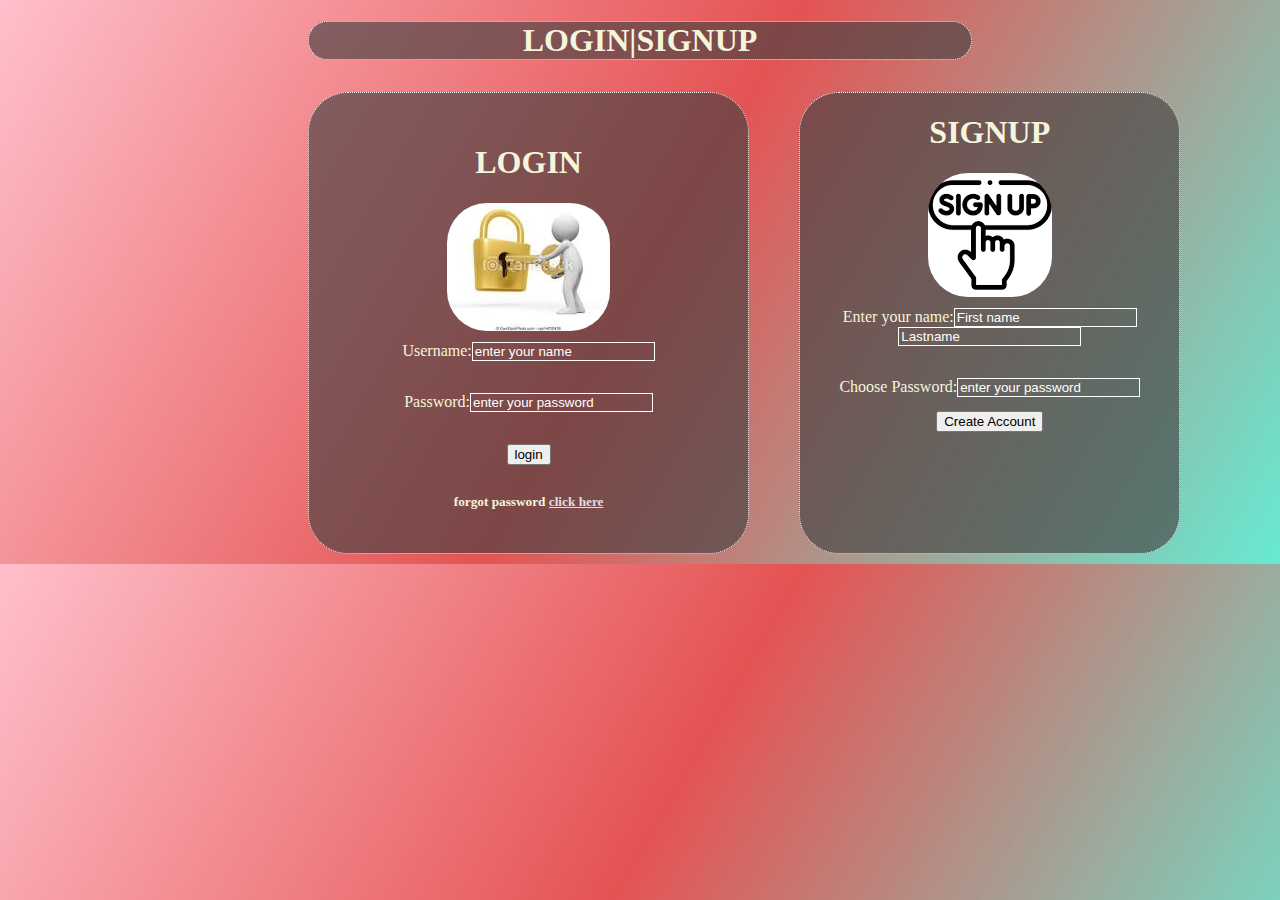
==== loginpage.html @ 16392311 "Add files via upload" ====
<!DOCTYPE html>
<html lang="en">
<head>
    <meta charset="UTF-8">
    <meta http-equiv="X-UA-Compatible" content="IE=edge">
    <meta name="viewport" content="width=device-width, initial-scale=1.0">
    <title>LOGIN</title>
    <link rel="icon" href="locked-padlock.png">
    <link rel="stylesheet" href="loginstyle.css">
</head>
<body> <h1 id="ls">LOGIN|SIGNUP </h1>
    <div id="login">
        <h1>LOGIN</h1>
        <img src="[data-uri]" alt="">
        <div >
            <form action="">
                <div class="margin"> <label for="name"> Username:</label><input type="text" placeholder="enter your name" id="name" required></label>
                </div>
               <br>
               <div class="margin"> 
                  <label for="password"> Password:</label><input type="password" placeholder="enter your password" id="password" required></label>
                </div>
                  <br> <div class="margin"> 
                    <button type="submit" id=""button>login</button></div>
           </form>
           <h5>forgot password <a href="forgot.html"> click here</a></h5>
        </div></div>



















         <div id="submit">
            <div id="sim">    <h1>SIGNUP</h1>
                <img src="[data-uri]" alt="">
                     <form action="">
                        <div class="margin">
     Enter your name:<label for="name"></label><input type="text" placeholder="First name" id="name" required></label> 
               <label for="name"> </label><input type="text" placeholder="Lastname" id="name" required></label>
   <br></div></div>
           
        <br><div class="margin">
                Choose Password:<label for="password"></label><input type="password" placeholder="enter your password" id="password" required></label>
                  <br></div><div class="margin">
     <button type="submit" id=""button>Create Account</button>
    </div>
            </form>


         </div>
    
</body>
</html>
---- loginstyle.css ----
body{
    background-image: linear-gradient(300deg, rgba(85, 232, 205, 0.896), rgb(229, 83, 83), pink);

    background-size:cover ;
}
#login{
    align-self: center;
    text-align: center;
    background-color: rgba(67, 64, 64, 0.641);
    float: left;
    width:30%;
    margin-left: 300px;
    margin-right: 50px;
    margin-top: 10px;
    height: 400px;
    padding: 30px;
    margin-bottom: 10px;
    border:1px dotted white;
    border-radius: 40px;
    font-weight: 500;
    font-family: cursive;
    color: beige;
    box-sizing: content-box;
}
#login:hover{
    transform: scale(1.1);
}
#submit:hover{
    transform: scale(1.1);
}

#button:hover{
    background-color:rgba(202, 212, 145, 0.641);
    
}
#button:link{
    background-color:rgba(219, 146, 195, 0.641);
    
}
button:visited{
    background-color:rgba(236, 18, 25, 0.641);
    border-radius: 50px;
}
#ls{
    border:1px dotted white;
   background-color: rgba(67, 64, 64, 0.641);
   text-align: center;
   margin-left: 300px;
   margin-right: 300px;
   font-family: cursive;
   color: beige;
   border-radius: 40px;
}#submit{
    text-align: center;
    align-self: center;
    background-color: rgba(67, 64, 64, 0.641);
    float: left;
    width:30%;
    margin: 0px;
    margin-top: 10px;
    height:460px;
    border:1px dotted white;
   border-radius: 10px;
   font-family: cursive;
   color: beige;
   border-radius: 40px;
   
}

.margin{
    text-align: center;

padding: 7px;
}
input{
    background-color: transparent;
   color: white;
    border: 1px solid white;
    
}

img{
    border-radius: 40px; 
}
::placeholder {
    color: white;
  }

  input:hover::placeholder {
    color: black;
    background-color: beige;
  }
  a{
    color:#dfdfe2;
  }
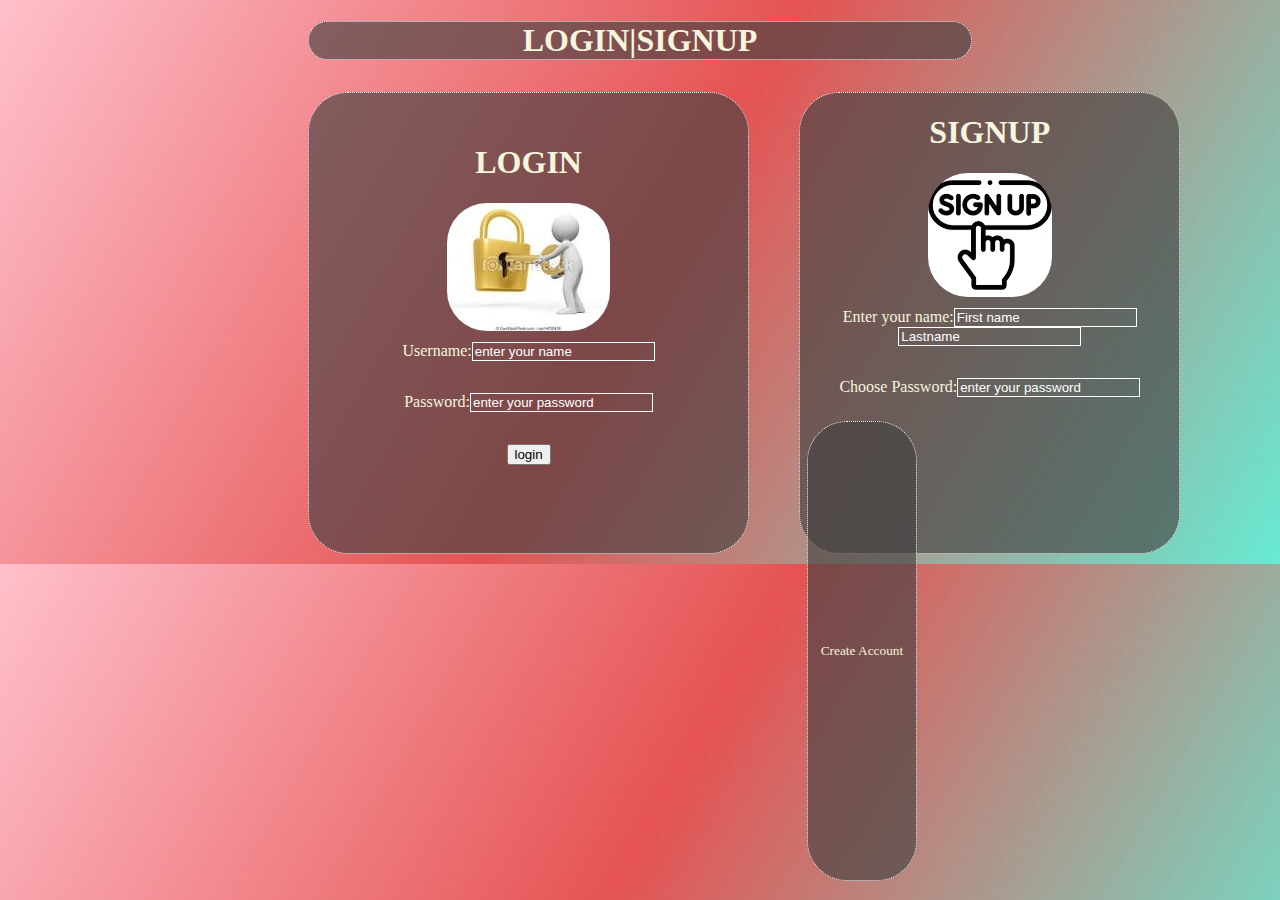
==== commit 669ddd02: "Update loginpage.html" ====
--- a/loginpage.html
+++ b/loginpage.html
@@ -21,9 +21,9 @@
                   <label for="password"> Password:</label><input type="password" placeholder="enter your password" id="password" required></label>
                 </div>
                   <br> <div class="margin"> 
-                    <button type="submit" id=""button>login</button></div>
+                    <button type="submit" id=""button href="index.html">login</button></div>
            </form>
-           <h5>forgot password <a href="forgot.html"> click here</a></h5>
+
         </div></div>
 
 
@@ -56,7 +56,7 @@
         <br><div class="margin">
                 Choose Password:<label for="password"></label><input type="password" placeholder="enter your password" id="password" required></label>
                   <br></div><div class="margin">
-     <button type="submit" id=""button>Create Account</button>
+     <button type="submit" id="submit" href="index.html">Create Account</button>
     </div>
             </form>
 
@@ -64,4 +64,4 @@
          </div>
     
 </body>
-</html>+</html>
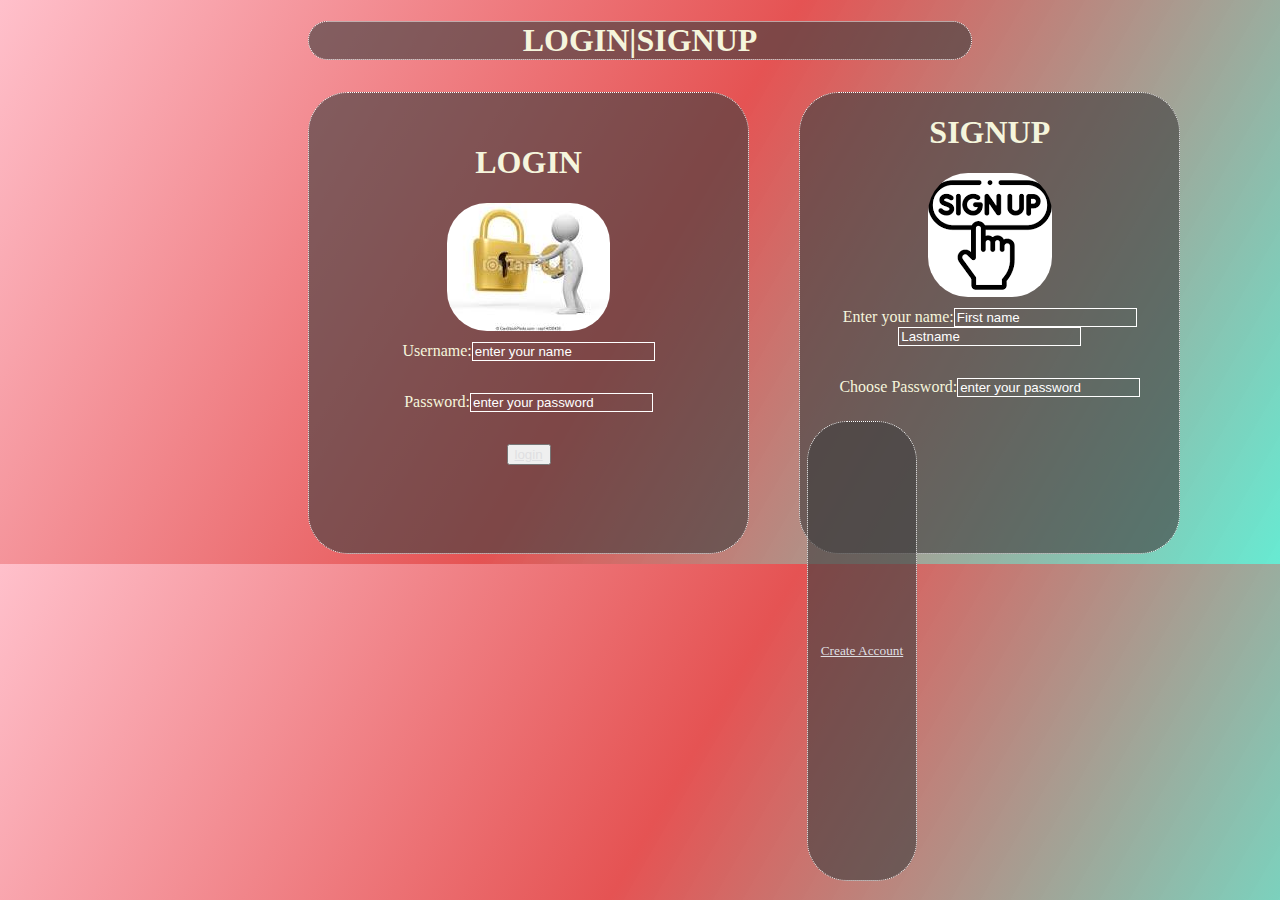
==== commit eb0756dd: "Update loginpage.html" ====
--- a/loginpage.html
+++ b/loginpage.html
@@ -21,7 +21,7 @@
                   <label for="password"> Password:</label><input type="password" placeholder="enter your password" id="password" required></label>
                 </div>
                   <br> <div class="margin"> 
-                    <button type="submit" id=""button href="index.html">login</button></div>
+        <button type="submit" id="button"> <a href="index.html">login </a></button></div>
            </form>
 
         </div></div>
@@ -56,7 +56,7 @@
         <br><div class="margin">
                 Choose Password:<label for="password"></label><input type="password" placeholder="enter your password" id="password" required></label>
                   <br></div><div class="margin">
-     <button type="submit" id="submit" href="index.html">Create Account</button>
+     <button type="submit" id="submit" > <a href="index.html">Create Account</a></button>
     </div>
             </form>
 
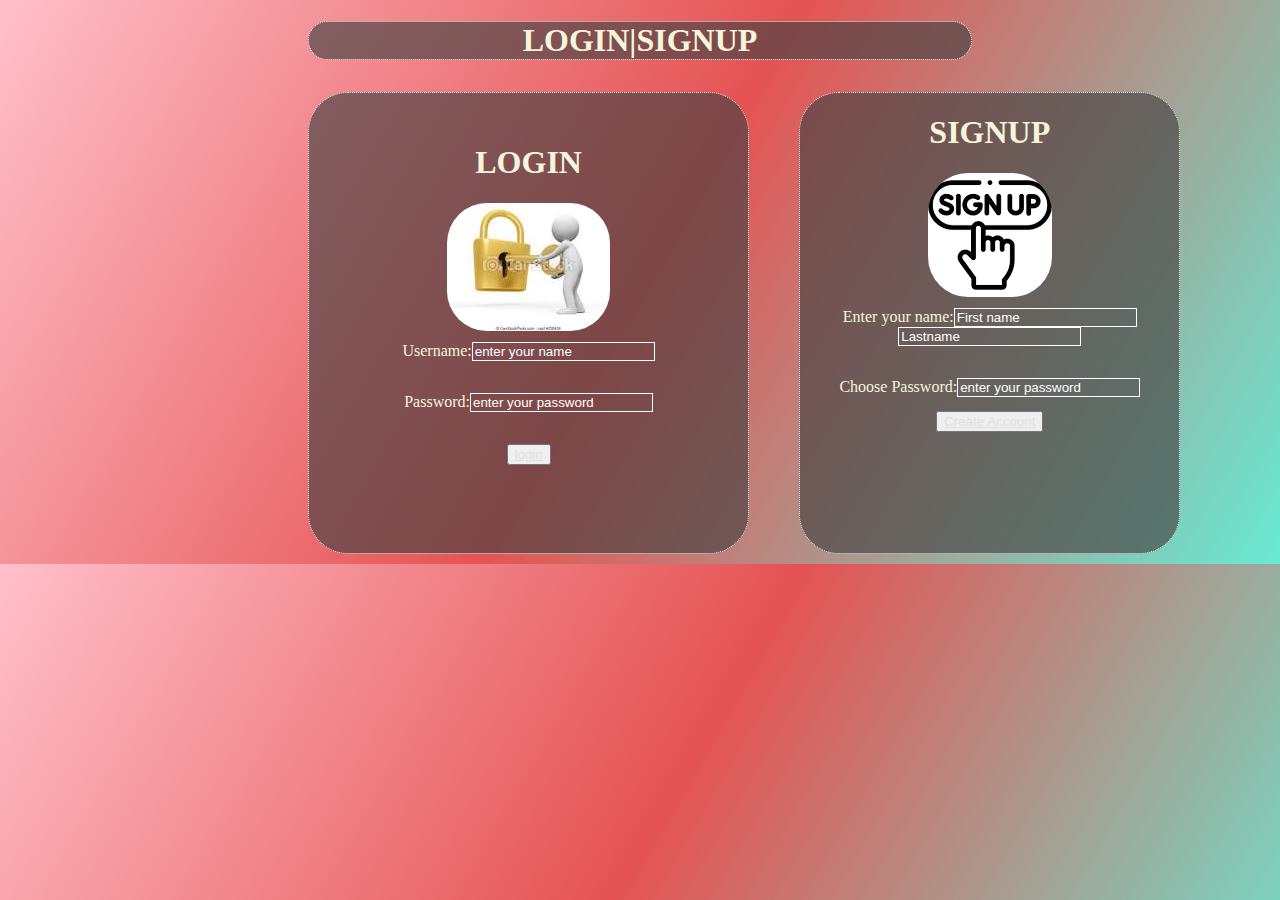
==== commit 4c9ba02d: "Update loginpage.html" ====
--- a/loginpage.html
+++ b/loginpage.html
@@ -56,7 +56,7 @@
         <br><div class="margin">
                 Choose Password:<label for="password"></label><input type="password" placeholder="enter your password" id="password" required></label>
                   <br></div><div class="margin">
-     <button type="submit" id="submit" > <a href="index.html">Create Account</a></button>
+     <button type="submit" id="button" > <a href="index.html">Create Account</a></button>
     </div>
             </form>
 
